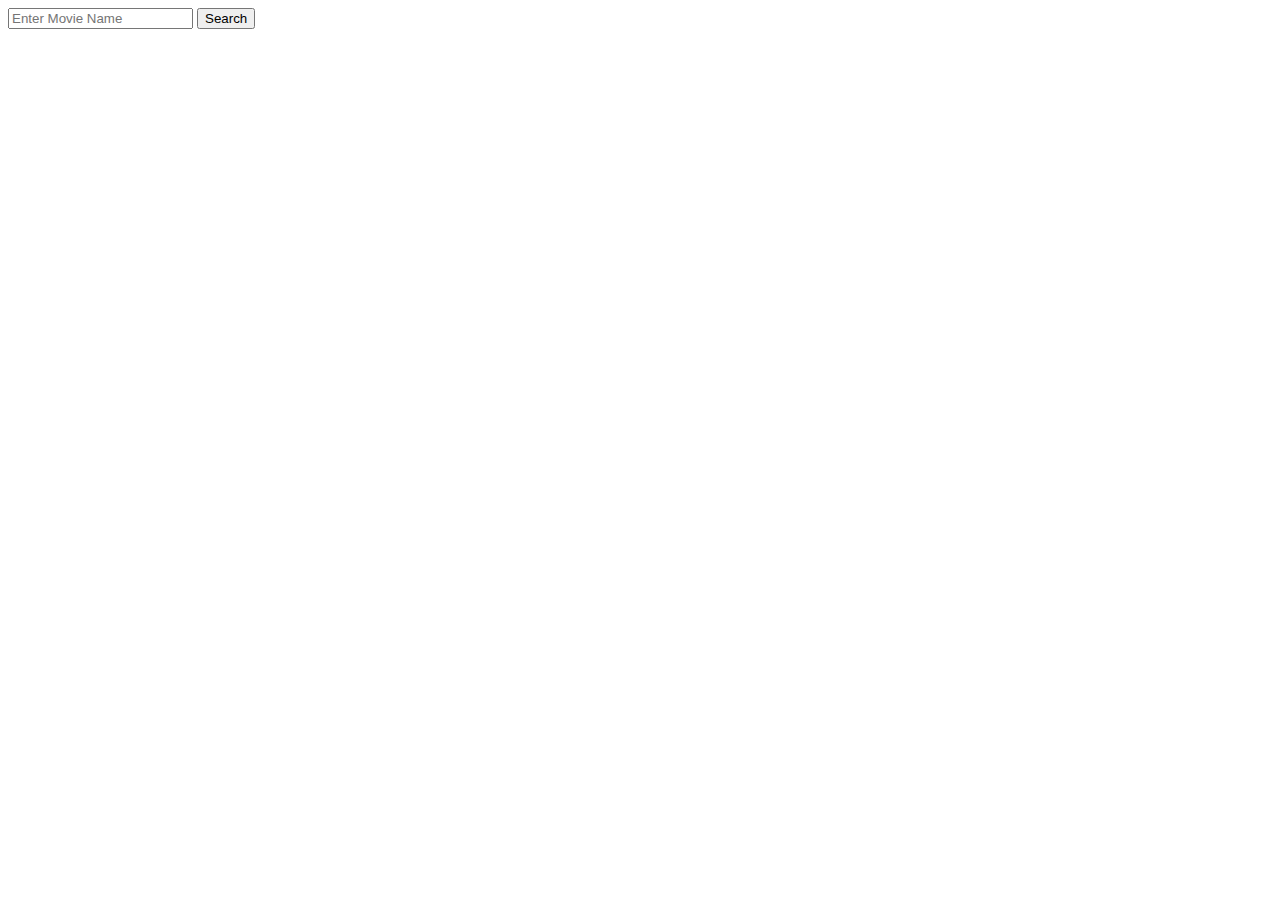
==== MovieApp/index.html @ 6eb10f30 "Movie App General Structure" ====
<!DOCTYPE html>
<html lang="en">
<head>
    <meta charset="UTF-8">
    <meta name="viewport" content="width=device-width, initial-scale=1.0">
    <title>Pushpa Movies</title>
</head>
<body>
    <div class="navbar">
        <input type="text" placeholder="Enter Movie Name" id="search"/>
        <button id="search-btn" onclick="findMovie()">Search</button>
    </div>
    <div class="search-list grid" id="search-list"></div>

    <script src="main.js"></script>
</body>
</html>
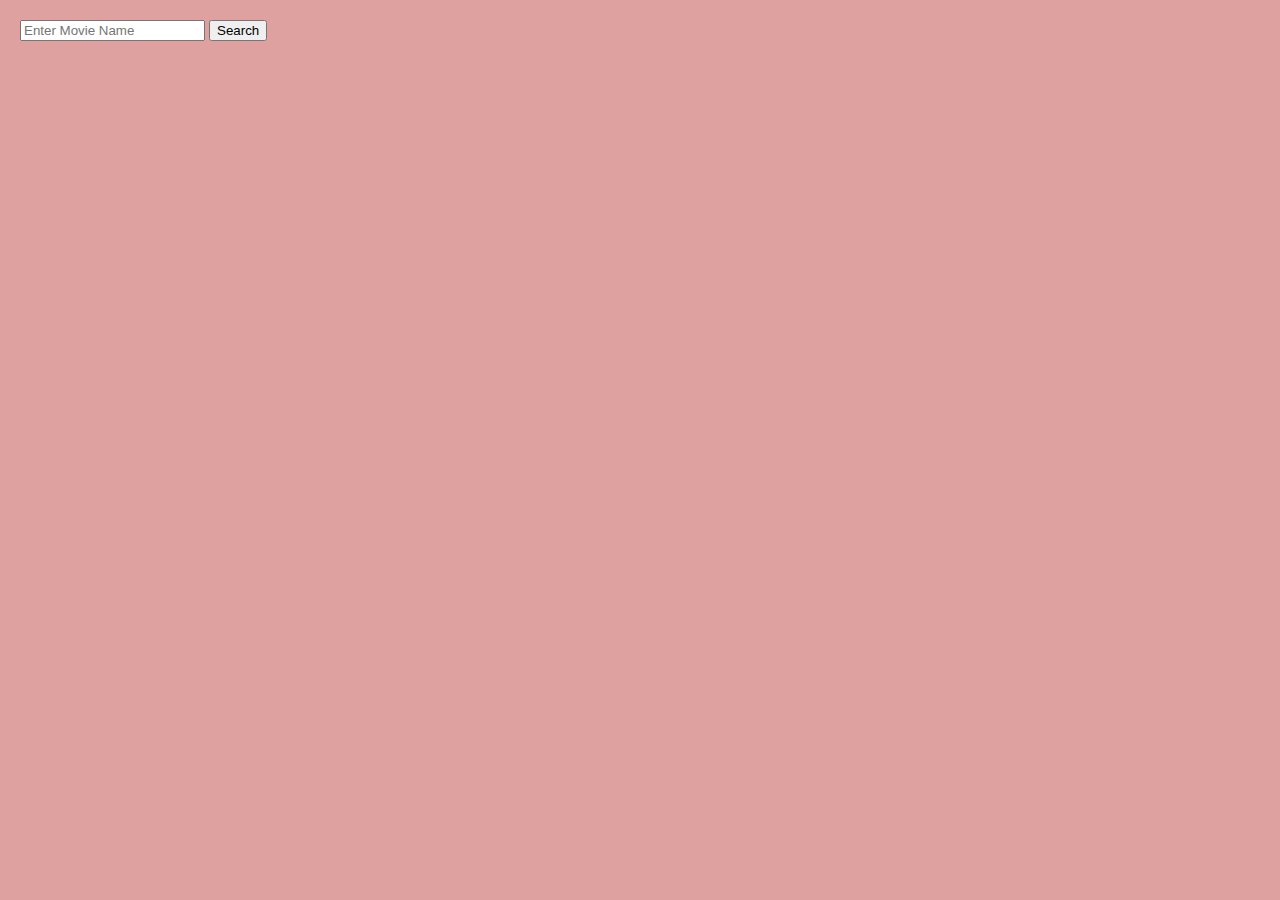
==== commit 074b40ba: "Error Box" ====
--- a/MovieApp/index.html
+++ b/MovieApp/index.html
@@ -4,6 +4,8 @@
     <meta charset="UTF-8">
     <meta name="viewport" content="width=device-width, initial-scale=1.0">
     <title>Pushpa Movies</title>
+
+    <link rel="stylesheet" href="style.css">
 </head>
 <body>
     <div class="navbar">
@@ -11,6 +13,7 @@
         <button id="search-btn" onclick="findMovie()">Search</button>
     </div>
     <div class="search-list grid" id="search-list"></div>
+    <div id="error-box" class="error-message">Error: No movie data available</div>
 
     <script src="main.js"></script>
 </body>
--- a/MovieApp/style.css
+++ b/MovieApp/style.css
@@ -0,0 +1,50 @@
+/* styles.css */
+body {
+    margin: 0;
+    background-color: #dfa0a0;
+}
+
+.navbar {
+    margin: 20px;
+}
+/* Define grid styles */
+.grid {
+    display: grid;
+    grid-template-columns: repeat(auto-fill, minmax(150px, 1fr)); /* Adjust column width as needed */
+    grid-gap: 10px;
+    max-width: 900px;
+    margin: 10px auto; /* Center the container horizontally */
+    /* Adjust gap between grid items */
+  }
+  
+  /* Additional styling for each movie */
+  .movie {
+    background-color: #a7a3a3;
+    border: 1px solid #ccc;
+    padding: 10px;
+    text-align: center;
+    width: 100%;
+    box-sizing: border-box;
+  }
+  
+  /* Adjust the size of the images */
+  .movie img {
+    max-width: 100%;
+    height: auto;
+  }
+  
+  /* Responsive grid layout for smaller screens */
+  @media screen and (max-width: 600px) {
+    .grid {
+      grid-template-columns: repeat(auto-fill, minmax(100px, 1fr)); /* Adjust column width for smaller screens */
+    }
+  }
+  .error-message {
+    display: none;
+    width: 100%;
+    background-color: #ff0000;
+    color: #fff;
+    padding: 10px;
+    text-align: center;
+    margin-bottom: 10px;
+  }